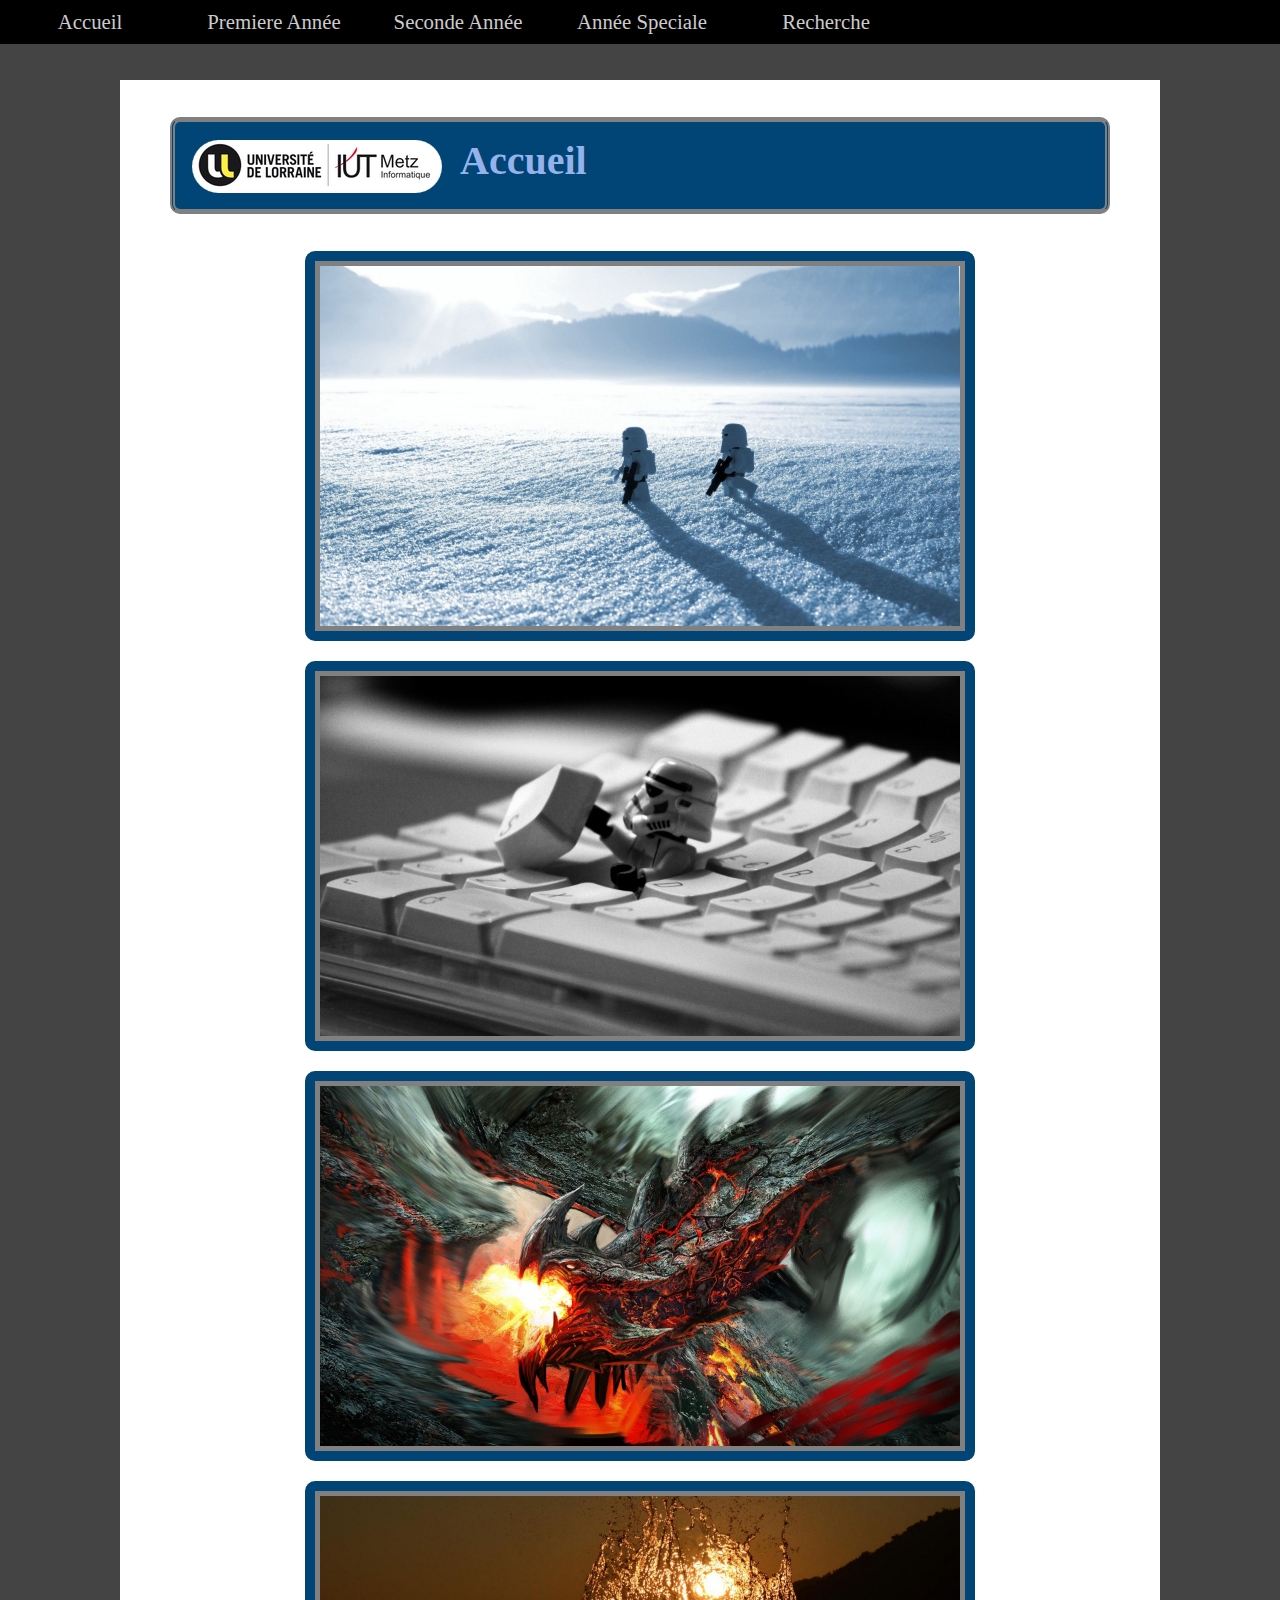
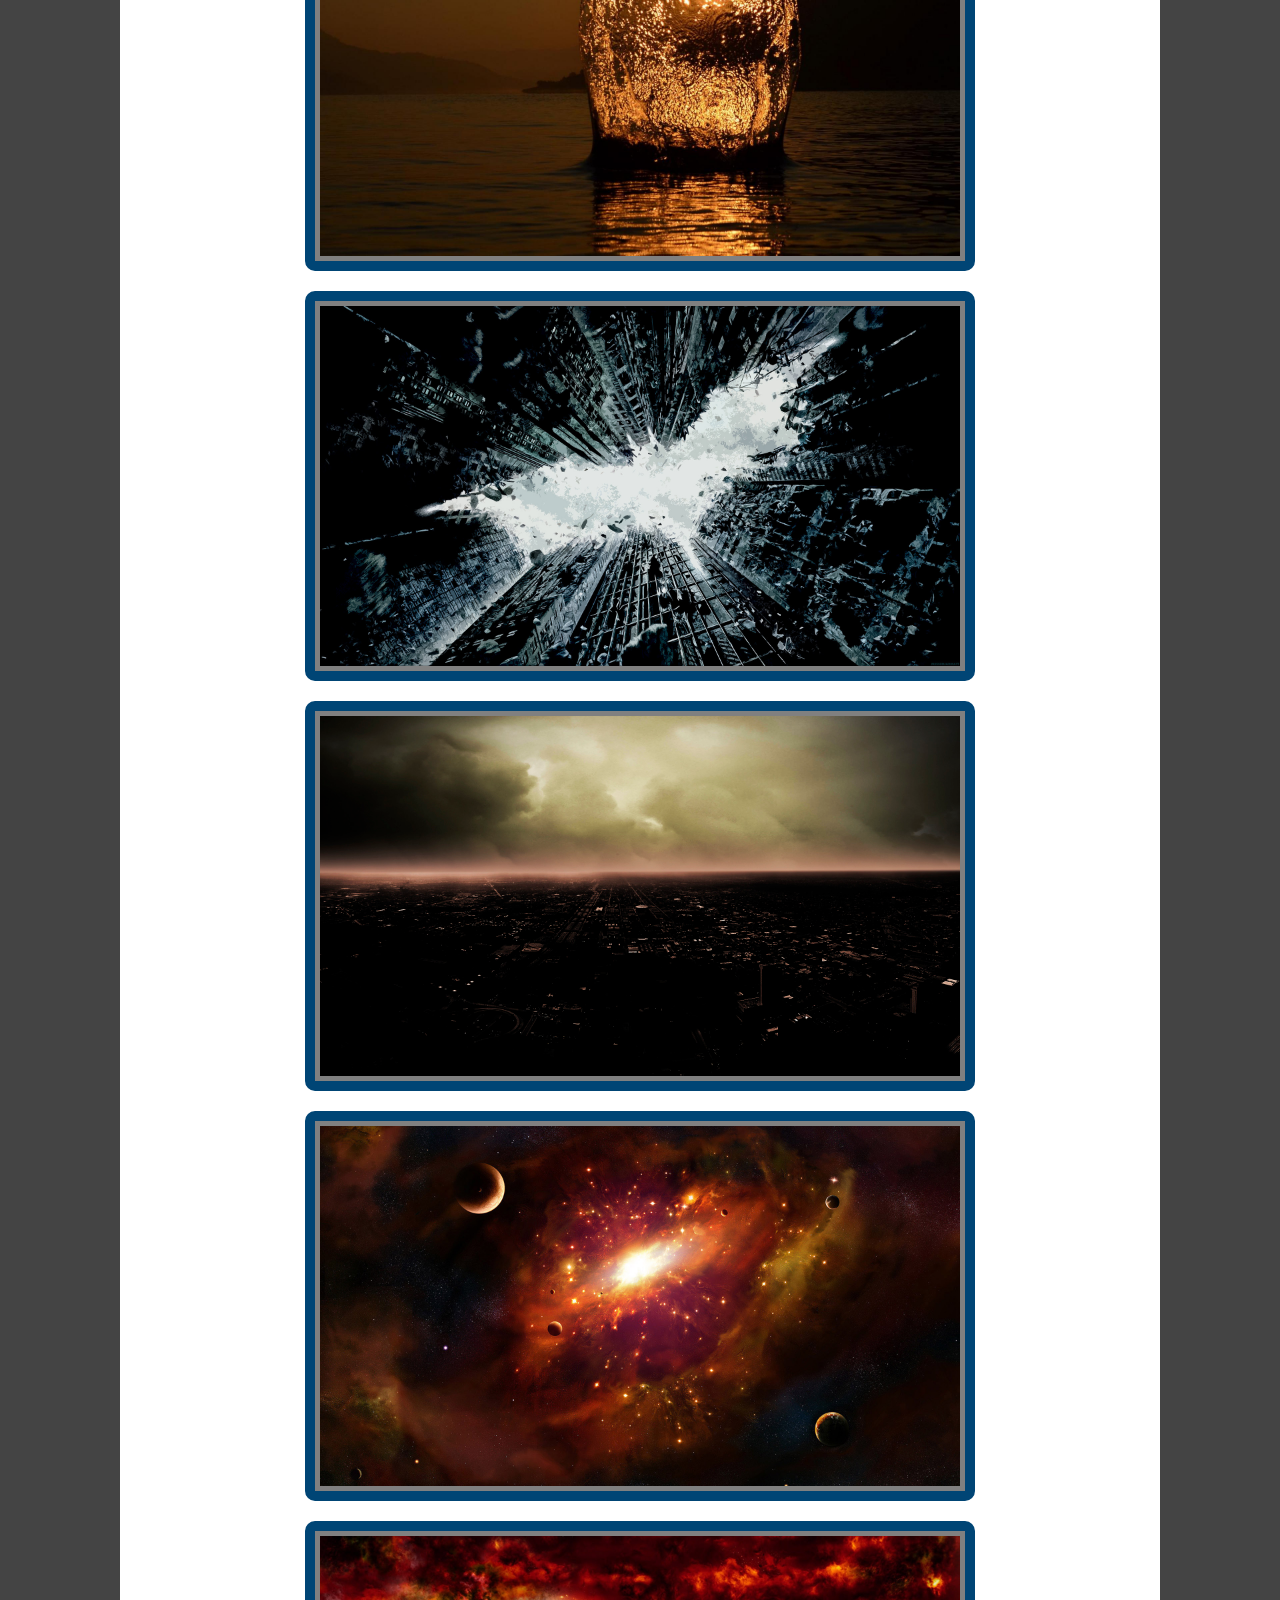
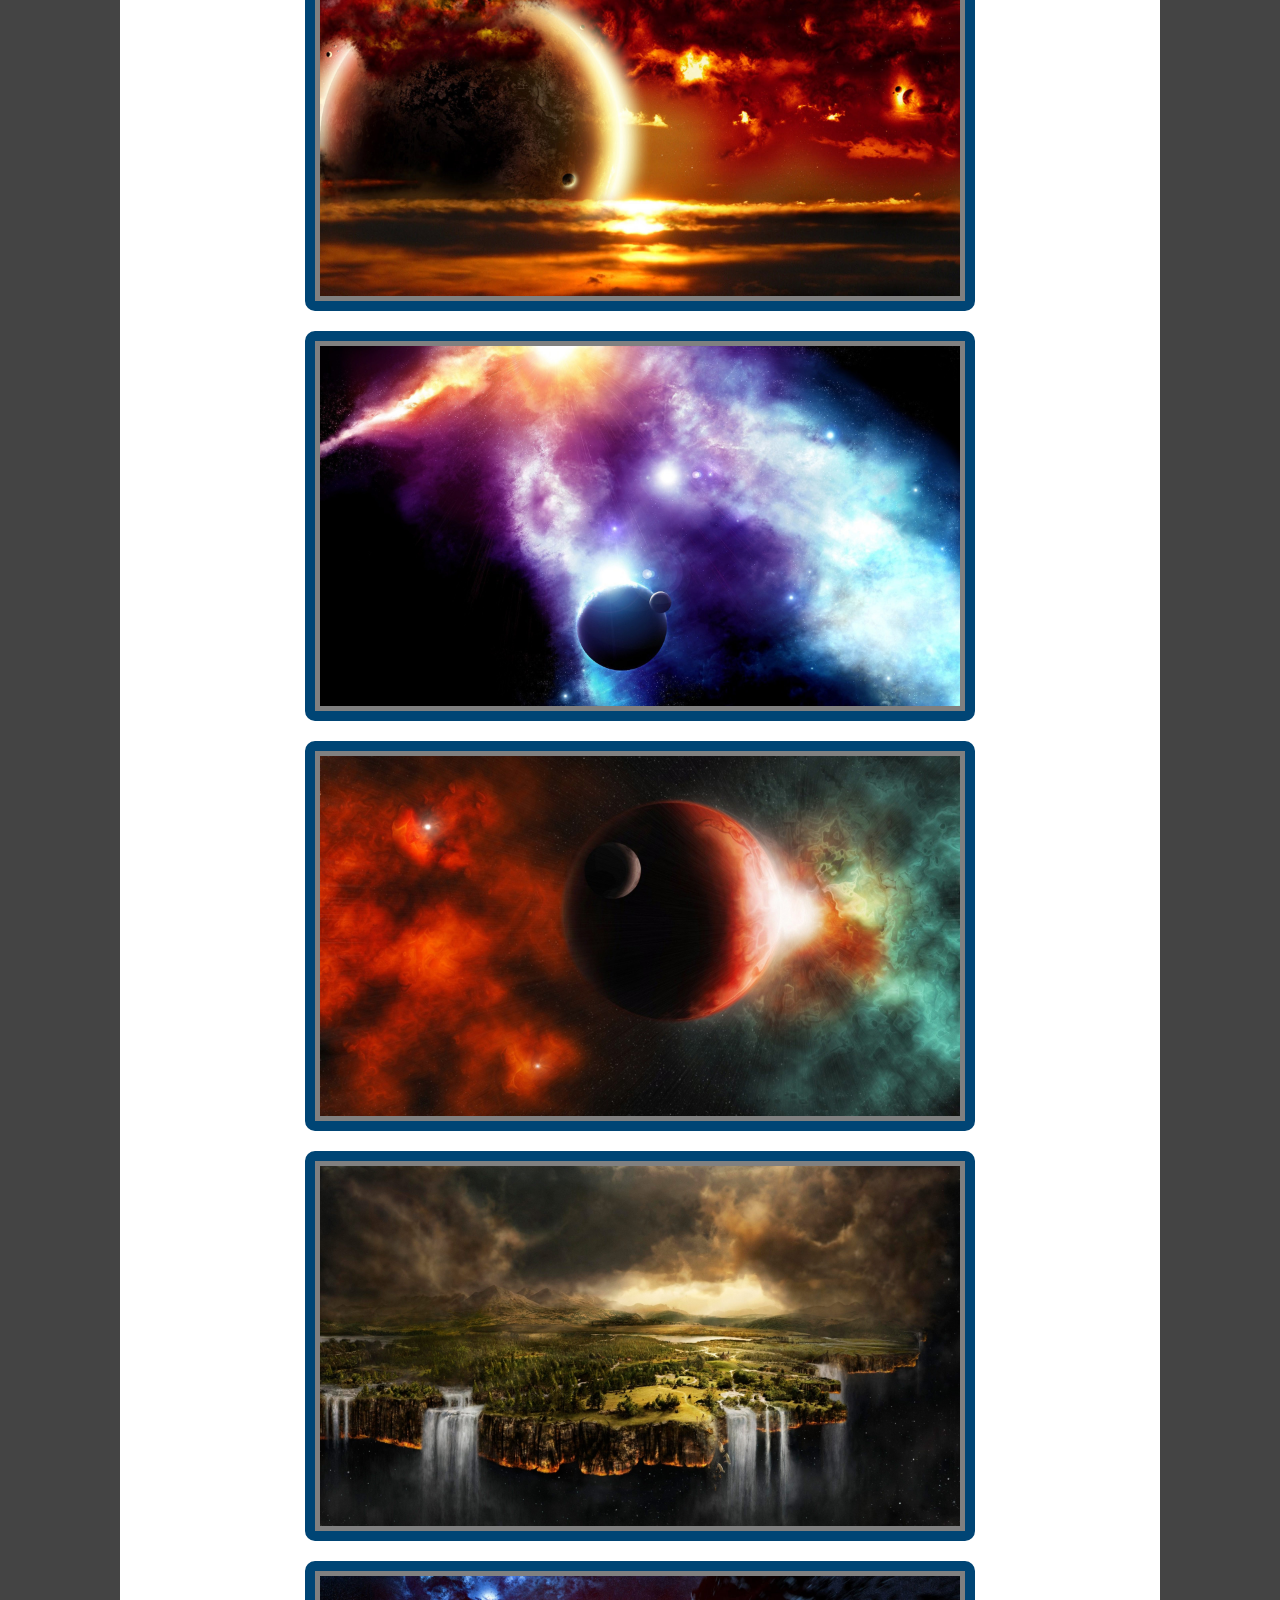
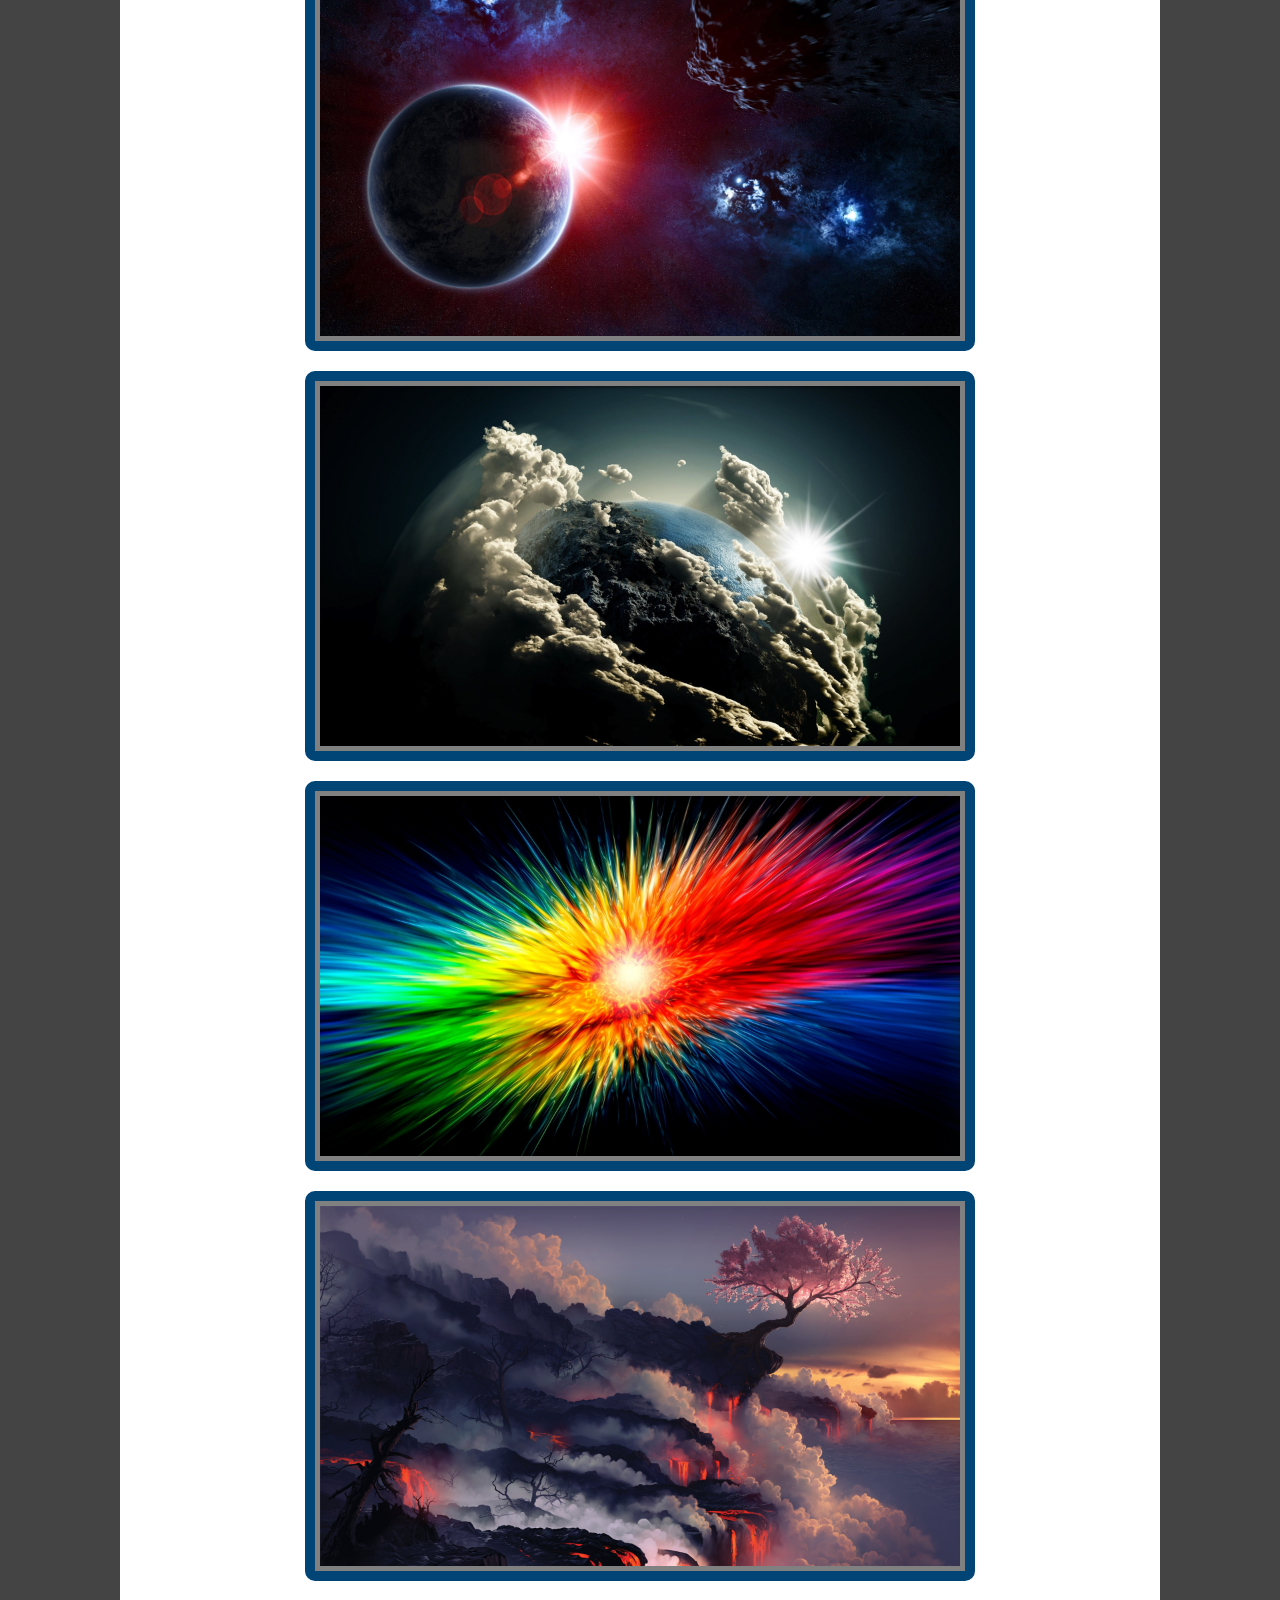
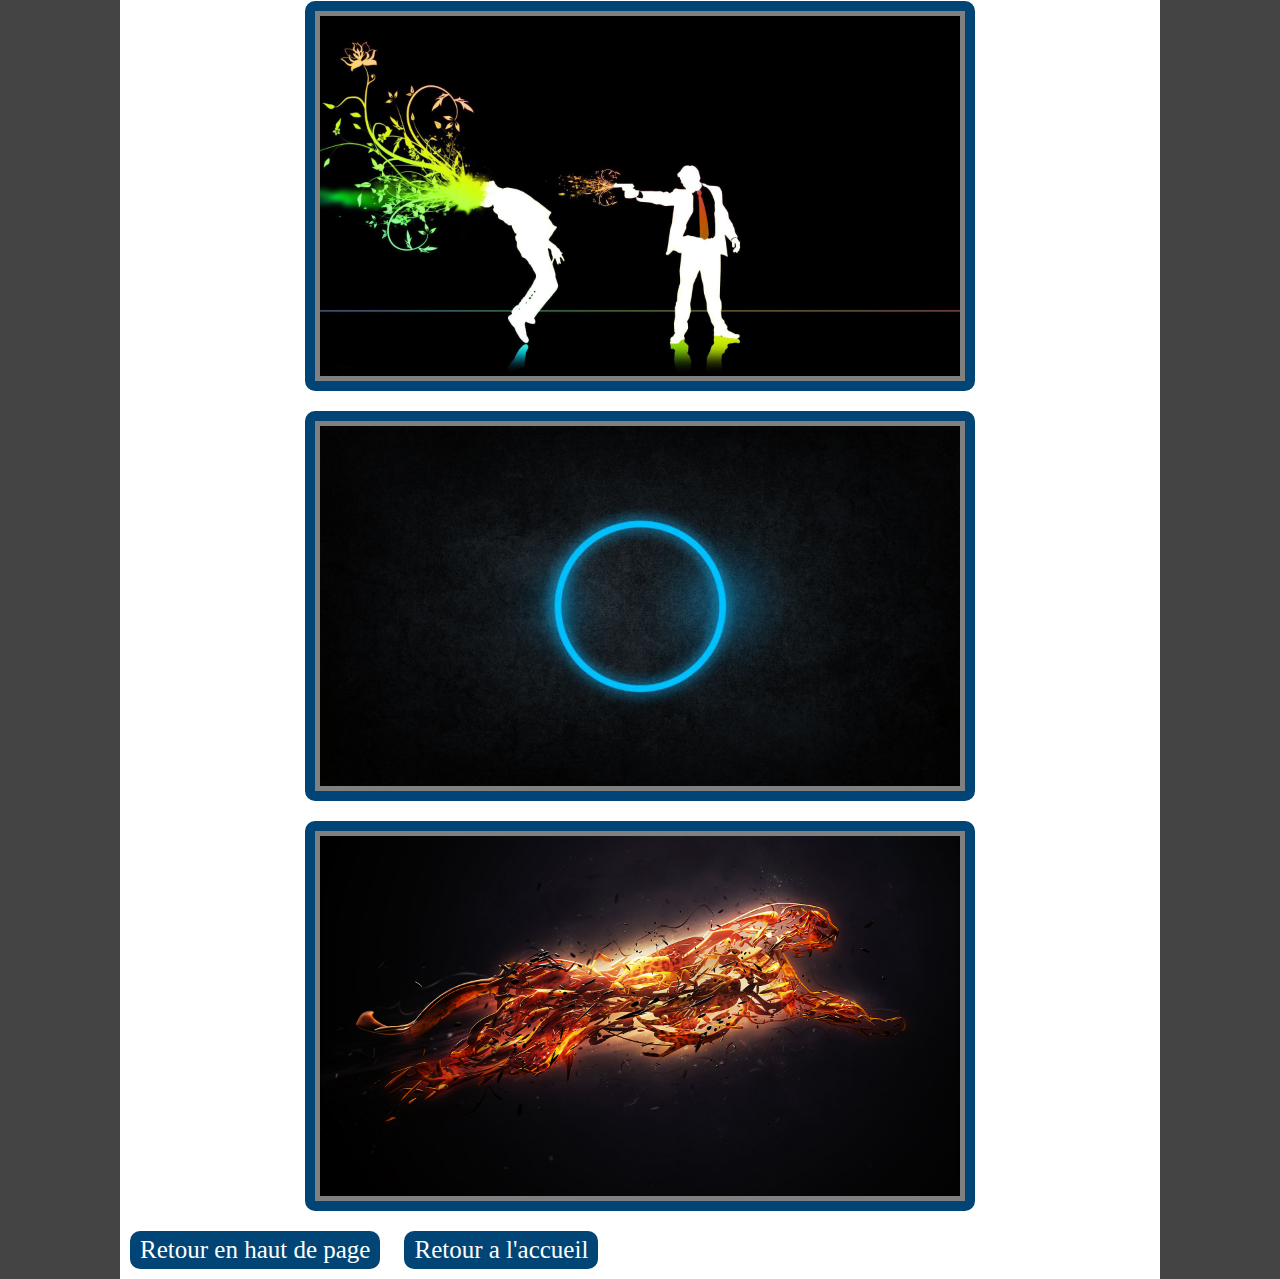
==== index.html @ b11535f0 "Ajout du boulot de gimo" ====
﻿<!DOCTYPE html> 
<html lang="fr"> 
 	<head> 
 		<meta charset="UTF-8" /> 
 		<title> DUT Informatique </title> 
		<link rel="stylesheet" media="screen and (min-width: 721px)" href="Projet-style1.css" />
		<link rel="stylesheet" media="screen and (max-width: 720px)" href="Projet-style1p.css" />
		<meta name="viewport" content="width=max-device-width, initial-scale=1"  />
		<link rel="icon" href="favicon.ico" />

 	</head> 
<body>
	<header>
		<article class="barre">
			<nav>
				<a href="./index.html">Accueil</a>
				<a href="./A1.html">Premiere Année</a>
				<a href="./A2.html">Seconde Année</a>
				<a href="./AS.html">Année Speciale</a>
				<a href="./SQL.html">Recherche</a>
			</nav>
		</article>
	</header>
	<div class="contour">
	
		<div class="corps">
			<h1 class="corps"> <img src="images/logosmall.png">  Accueil </h1> 
		
		<article>
			<img src="images/001.jpg">
		</article>
		
		<article>
			<img src="images/002.jpg">
		</article>
		
		<article>
			<img src="images/003.jpg">
		</article>
		
		<article>
			<img src="images/004.jpg">
		</article>
		
		<article>
			<img src="images/005.jpg">
		</article>
		
		<article>
			<img src="images/006.jpg">
		</article>
		
		<article>
			<img src="images/007.jpg">
		</article>
		
		<article>
			<img src="images/008.jpg">
		</article>
		
		<article>
			<img src="images/009.jpg">
		</article>
		
		<article>
			<img src="images/010.jpg">
		</article>
		
		<article>
			<img src="images/011.jpg">
		</article>
		
		<article>
			<img src="images/012.jpg">
		</article>
		
		<article>
			<img src="images/013.jpg">
		</article>
		
		<article>
			<img src="images/014.jpg">
		</article>
		
		<article>
			<img src="images/015.jpg">
		</article>
		
		<article>
			<img src="images/016.jpg">
		</article>
		
		<article>
			<img src="images/017.jpg">
		</article>
		
		<article>
			<img src="images/018.jpg">
		</article>
		
		</div>
		
		<footer>
		<a href="#">Retour en haut de page</a>
		<a href="./Accueil.html">Retour a l'accueil</a>
		</footer>
	
	</div>
	
</body>
---- Projet-style1.css ----
header {
	color: black;
	border-style: solid;
    border-width: 0px;
	border-top: 0px;
	border-right: 0px;
	border-left:0px;
    border-bottom: 0px;
    border-color: black;
	text-align: left;
	position: fixed; 
	width:100%;
}

article.barre{
	background-color: black;
}

hi.corps{
	background-color: black;
}

header p{
	text-align: left;
	display: inline;
}

p.titre {
	text-align: center;
	color: white;
	text-shadow: 3px 3px 2px black;
	text-decoration: none;
	font-size: 250%;
}

h1 {
	color: #96B2EA;
	text-decoration: none;
	font-size: 250%;
	margin-left: 30px;
	margin-right: 30px;
	background-color:#004575;
	border-radius: 10px;
	padding-top:15px;
	padding-bottom:25px;
	padding-left:15px;
	border: 5px solid grey;
	border-style: solid double;
	text-align: left;
}

img{
	float : left;
	padding-right: 15px;
}

body {
	margin-top :0px;
	margin-bottom : 0px;
	margin-left : 0px;
	margin-right : 0px;
	background-color:white;
	background-size: cover;
	background-attachment: fixed;
}

div article img{
	width: 640px;
	padding-left: 5px;
	padding-bottom: 5px;
	padding-top: 5px;
	padding-right: 5px;
	height: auto;
	background-color: grey;
	}


div article{
	border: 10px solid #004575;
	border-radius: 10px;
	text-align: center;
	display: inline-block;
	margin-left: 10px;
	margin-bottom: 10px;
	margin-top: 10px;
	margin-right: 10px;
	vertical-align: top;
	background-color: #004575;
	
}

a {
	color: black;
	text-align: center;
	font-size: 25px;
	background-color: snow;
}

nav a {
        text-decoration: none;
        display: inline-block;
        padding: 5px 10px 5px 10px;
		border-radius: 10px;
        margin: 5px;
		color: #CCCCCC;
		background-color: #000000;
		width: 150px;
		font-size: 130%;
}

nav a:hover{
	color: white;
	background-color: #101010;
}

nav{
	display: inline-block;
}

nav.navgauche{
	text-align: left;
}

nav.navdroite{
	text-align: right;
}

div.contour{
	padding-top: 40px;
	padding-left: 120px;
	padding-right: 120px;
	border-collapse: collapse;
	background-color: #444444;
	text-align: center;
}

div.corps {
	margin-top: 40px;
	padding-top: 10px;
	padding-left: 20px;
	padding-right: 20px;
	border-collapse: collapse;
	background-color: white;
	text-align: center;
}

p.corps {
	width: 640px;
	padding-bottom: 0px;
	font-size: 20px;
	position: center;
	background-color: white;
	color: black;
}

h2 {
	color: black;
	background-color: white;
	font-size: 20px;
	font-weight: normal;
	margin-top: 0px ;
	margin-bottom: 0px ;
	border-radius: 10px;
}

article h2 {
	text-shadow: 3px 3px 2px black;
	color: white;
	background-color: transparent;
	font-size: 20px;
	font-weight: normal;
	margin-top: 0px ;
	margin-bottom: 0px ;
	border-radius: 10px;
	font-weight:bold;
}

* {
 font-family: Tahoma;
 text-decoration: none;
}

footer a {
        text-decoration: none;
        display: inline-block;
        text-align:center;
		vertical-align: bottom;
        padding: 5px 10px 5px 10px;
		border-radius: 10px;
        margin: 10px;
		color: white;
		background-color: #004575;
}

footer a:hover{
	color: black;
	background-color: lightgray;
}

footer {
	background-color:white;
	border-style: solid;
    border-width: 0px;
	border-top: 0px;
	border-right: 0px;
	border-left:0px;
    border-bottom: 0px;
    border-color: black;
	text-align: left;
}


audio {
	border: 10px solid lightblue;
	border-style: ridge;
	border-radius: 10px;

}
article p.court { 
	width: 600px;
	margin-left: 8px;
	margin-bottom: 8px;
	margin-top: 8px;
	margin-right: 8px;
	border-radius: 10px;
	padding-bottom: 0px;
	font-size: 20px;
	position: center;
	background-color: white;
	color: black;
	
}
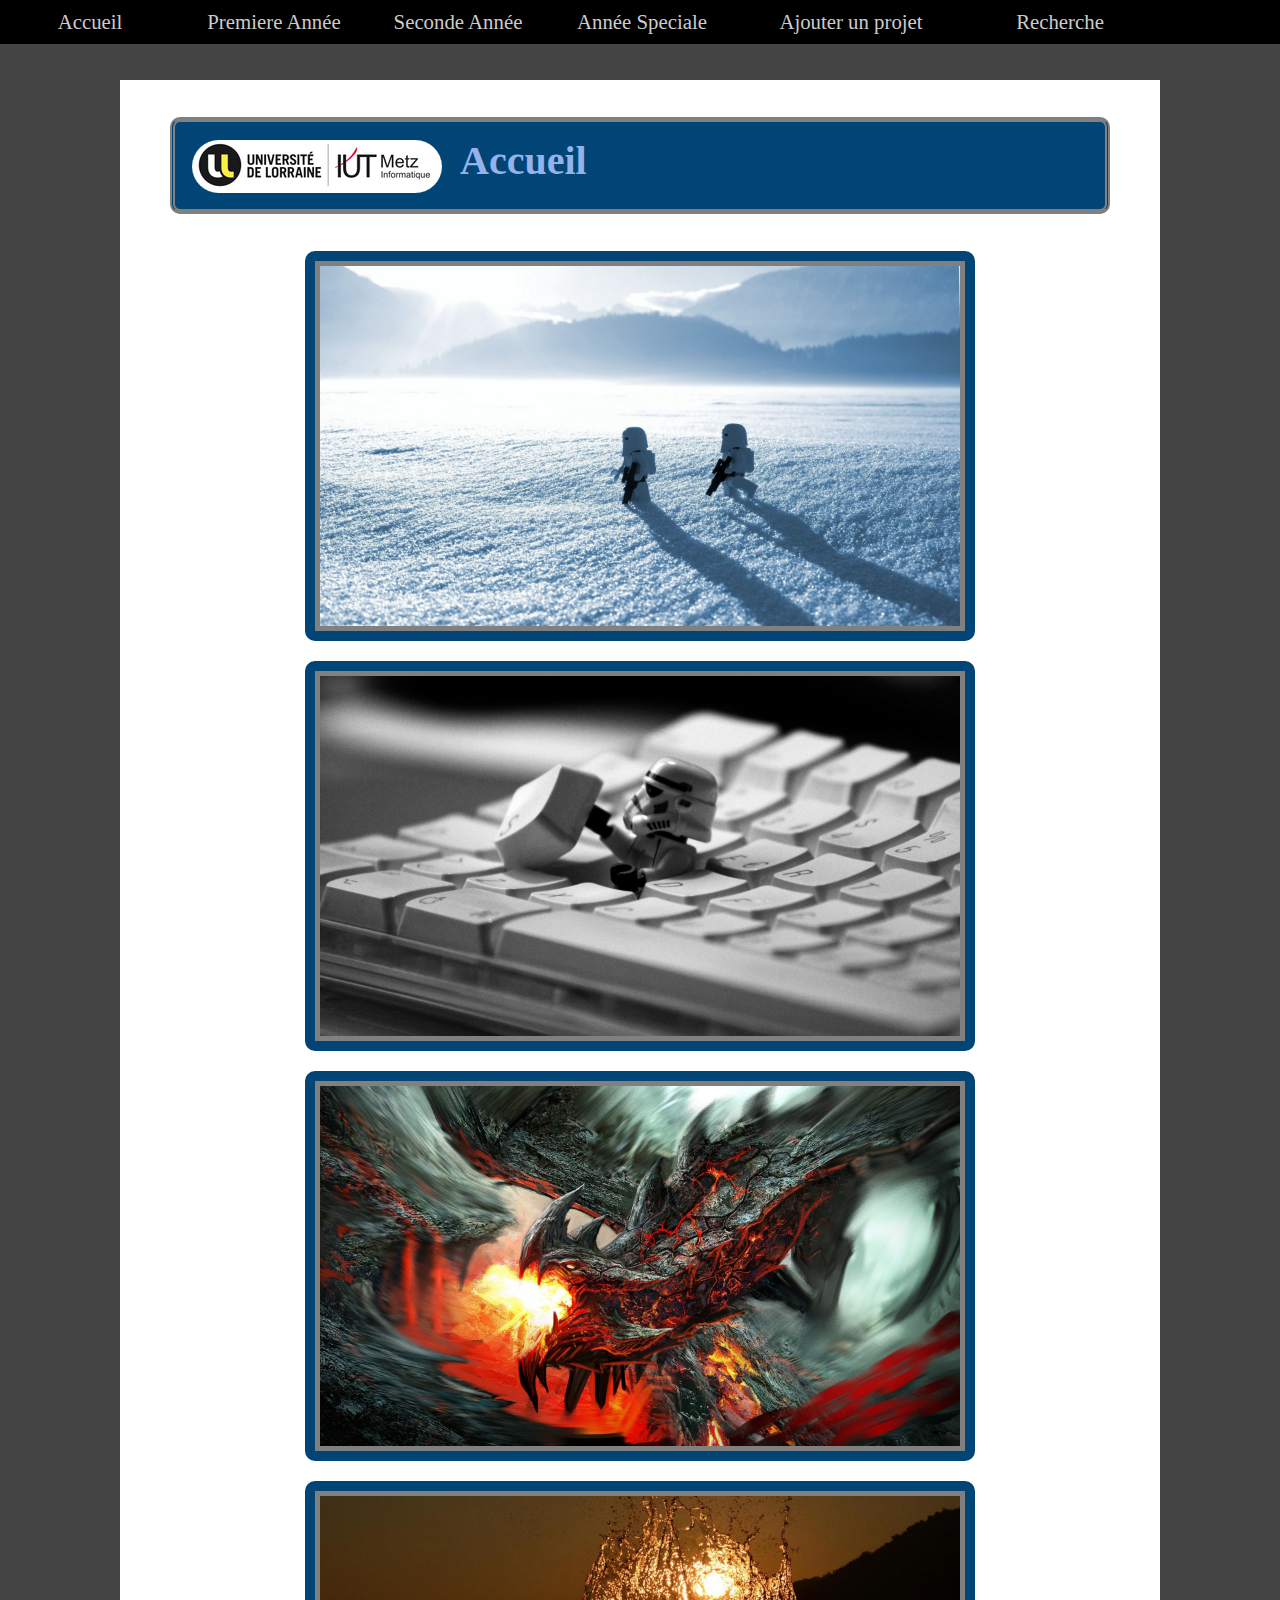
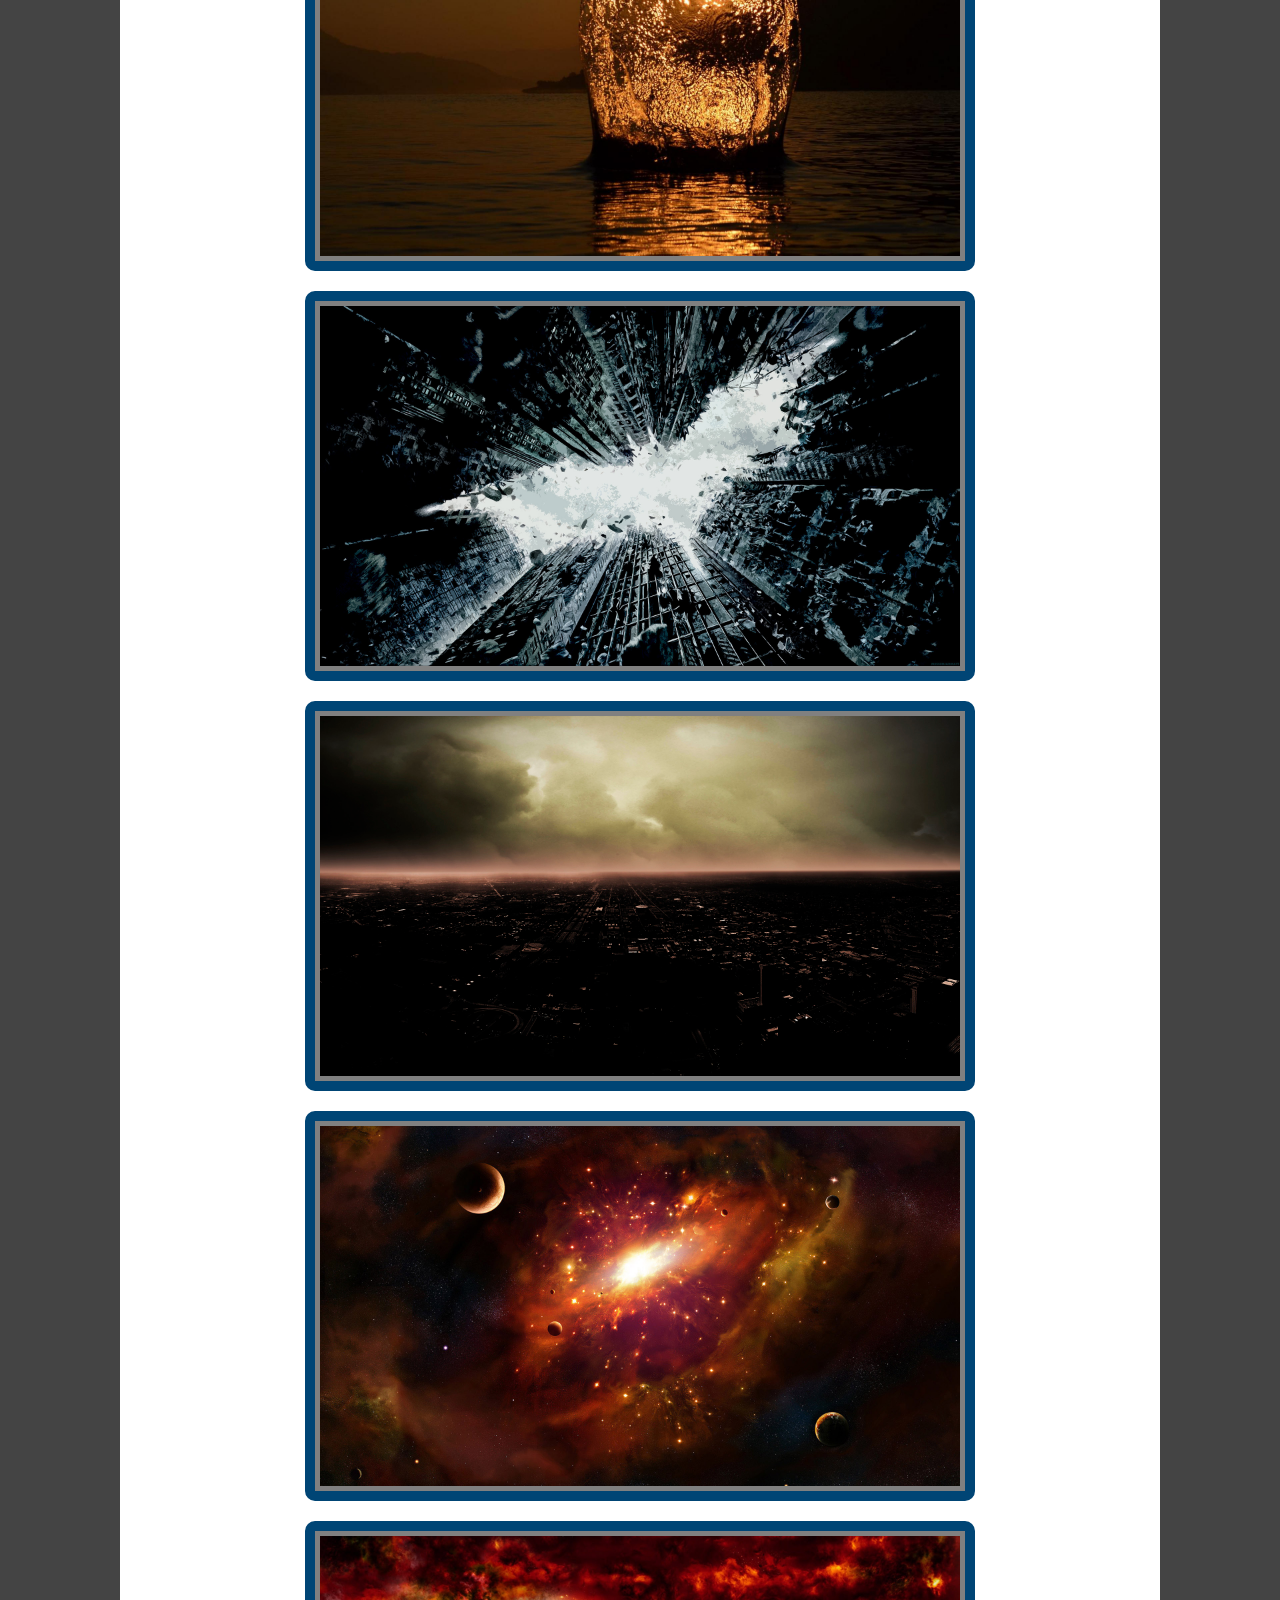
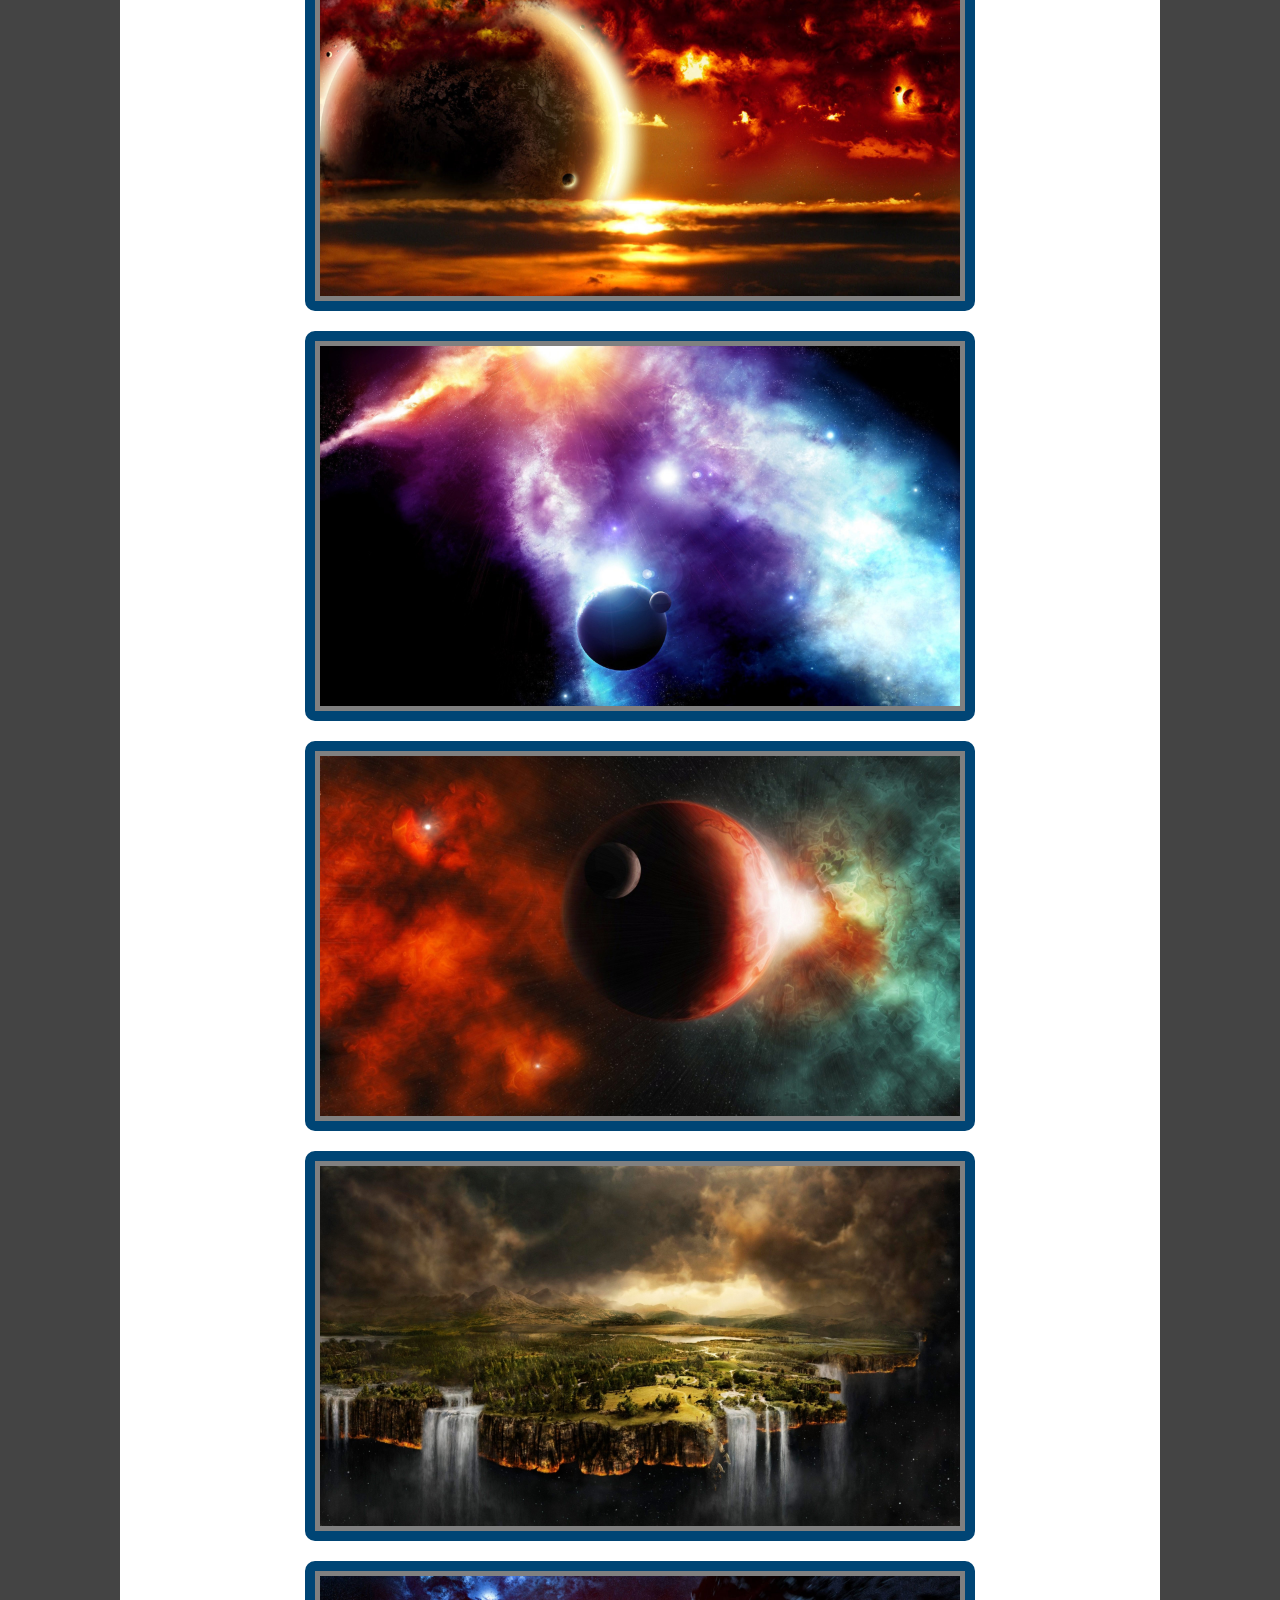
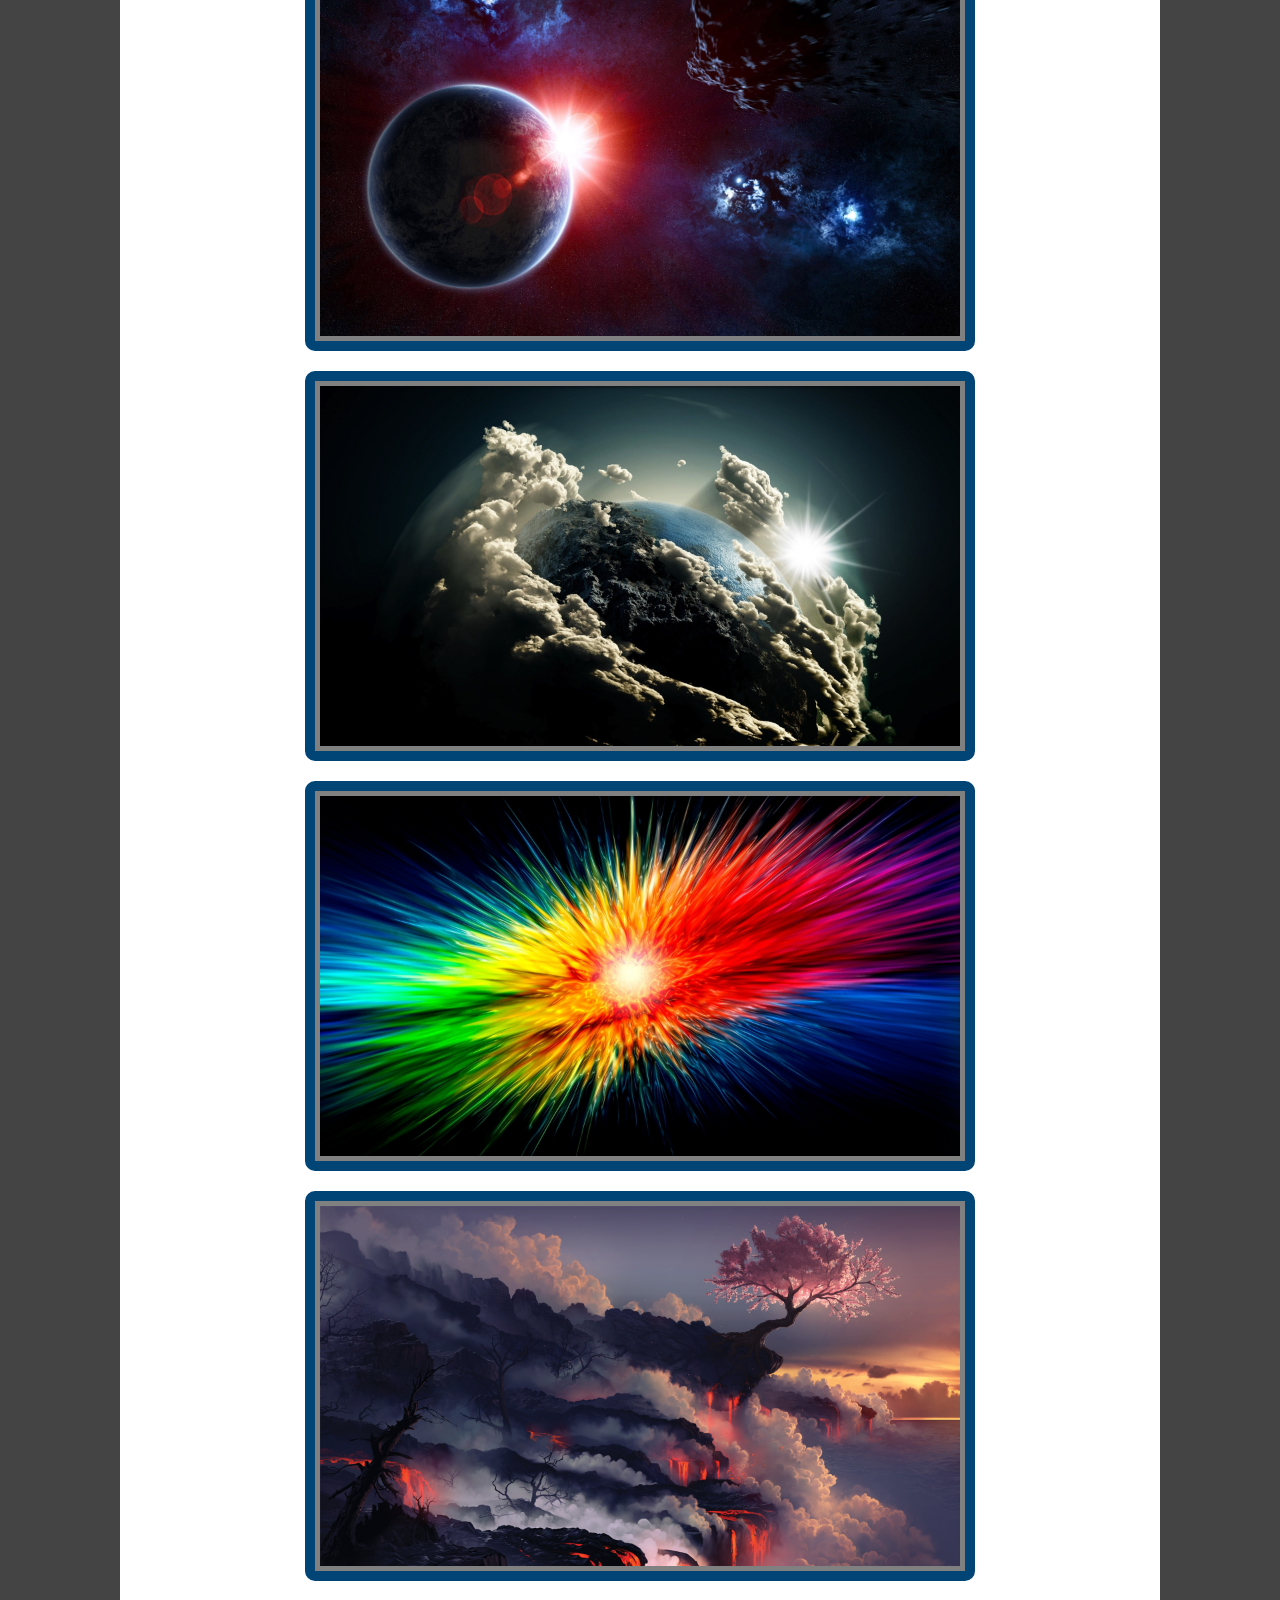
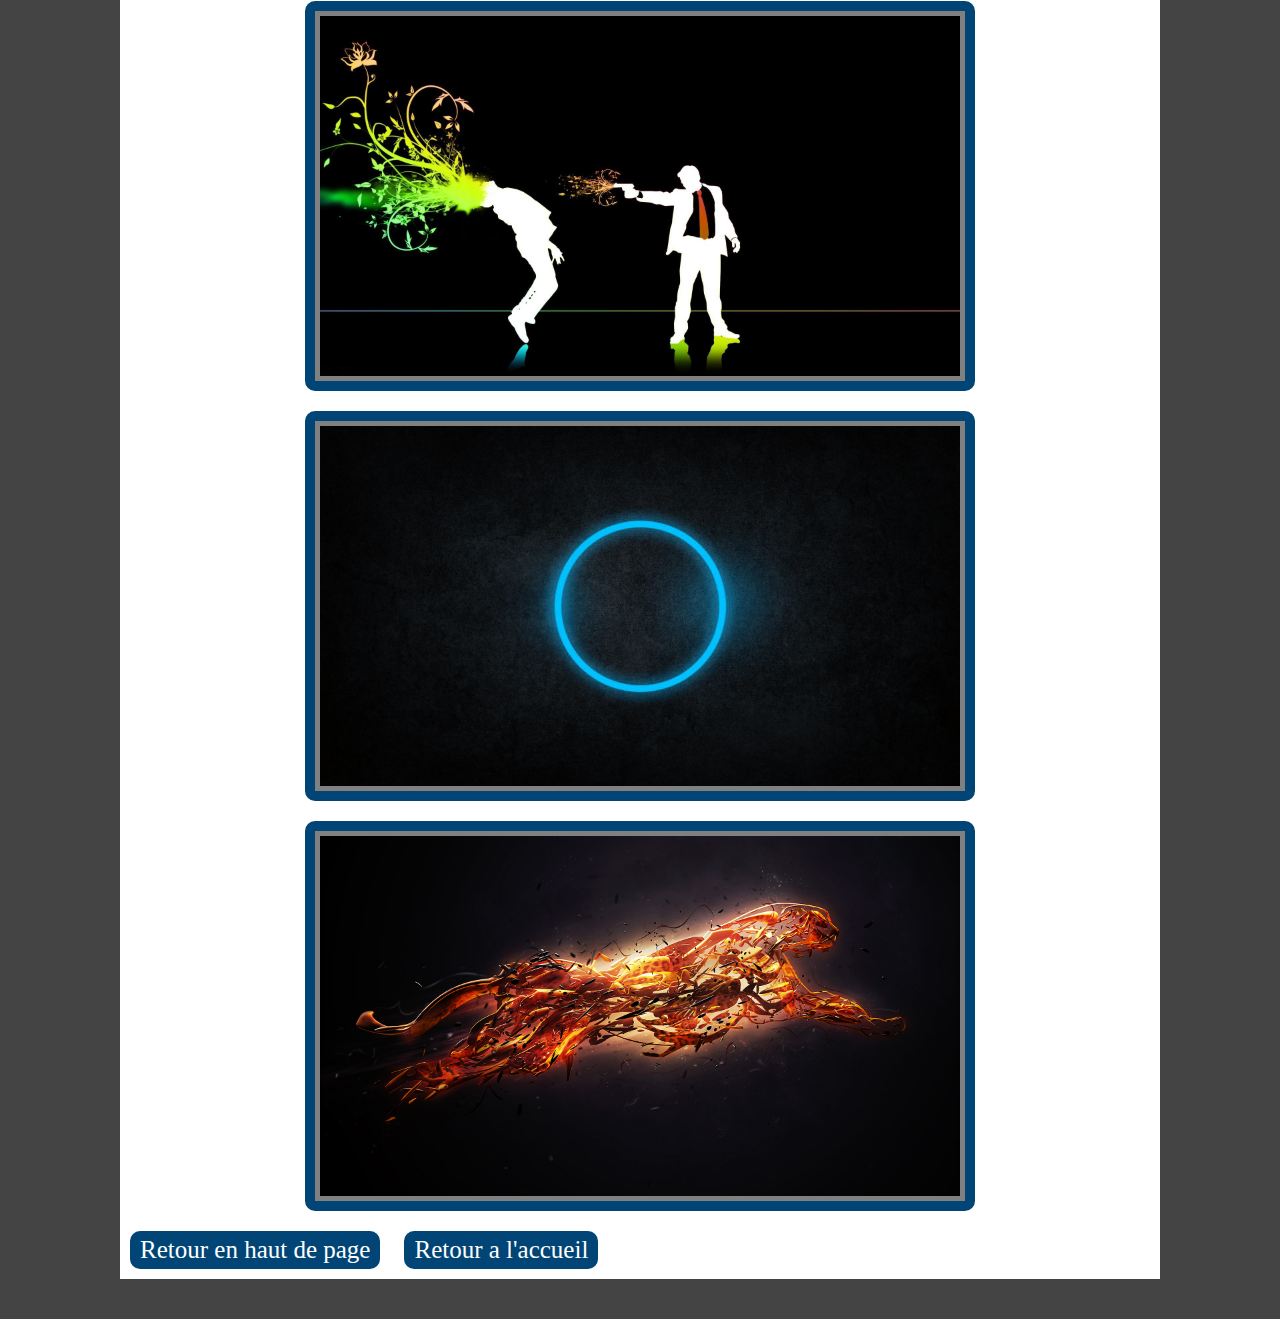
==== commit fbfe8062: "Add files via upload" ====
--- a/index.html
+++ b/index.html
@@ -17,6 +17,7 @@
 				<a href="./A1.html">Premiere Année</a>
 				<a href="./A2.html">Seconde Année</a>
 				<a href="./AS.html">Année Speciale</a>
+				<a id="add" href="./Add.html">Ajouter un projet</a>
 				<a href="./SQL.html">Recherche</a>
 			</nav>
 		</article>
--- a/Projet-style1.css
+++ b/Projet-style1.css
@@ -88,6 +88,18 @@
 	background-color: #004575;
 	
 }
+
+article.box
+{
+	display: inline-block; 
+	height: 20px;
+	border: 2px solid black;
+	border-radius: 0;
+	width: 100px;
+	margin: 1	;
+	padding: 0;
+}
+
 
 a {
 	color: black;
@@ -113,6 +125,10 @@
 	background-color: #101010;
 }
 
+#add {
+	width: 200px;
+}
+
 nav{
 	display: inline-block;
 }
@@ -123,12 +139,17 @@
 
 nav.navdroite{
 	text-align: right;
+}
+
+div {
+	text-align: center;
 }
 
 div.contour{
 	padding-top: 40px;
 	padding-left: 120px;
 	padding-right: 120px;
+	padding-bottom: 40px;
 	border-collapse: collapse;
 	background-color: #444444;
 	text-align: center;
@@ -231,3 +252,12 @@
 	
 }
 
+p  {
+	margin: 8 8 8 8;
+	padding: 5 5 5 5;
+	font-size: 20px;
+	background-color: white;
+	color: black;
+	display: inline-block;
+}
+
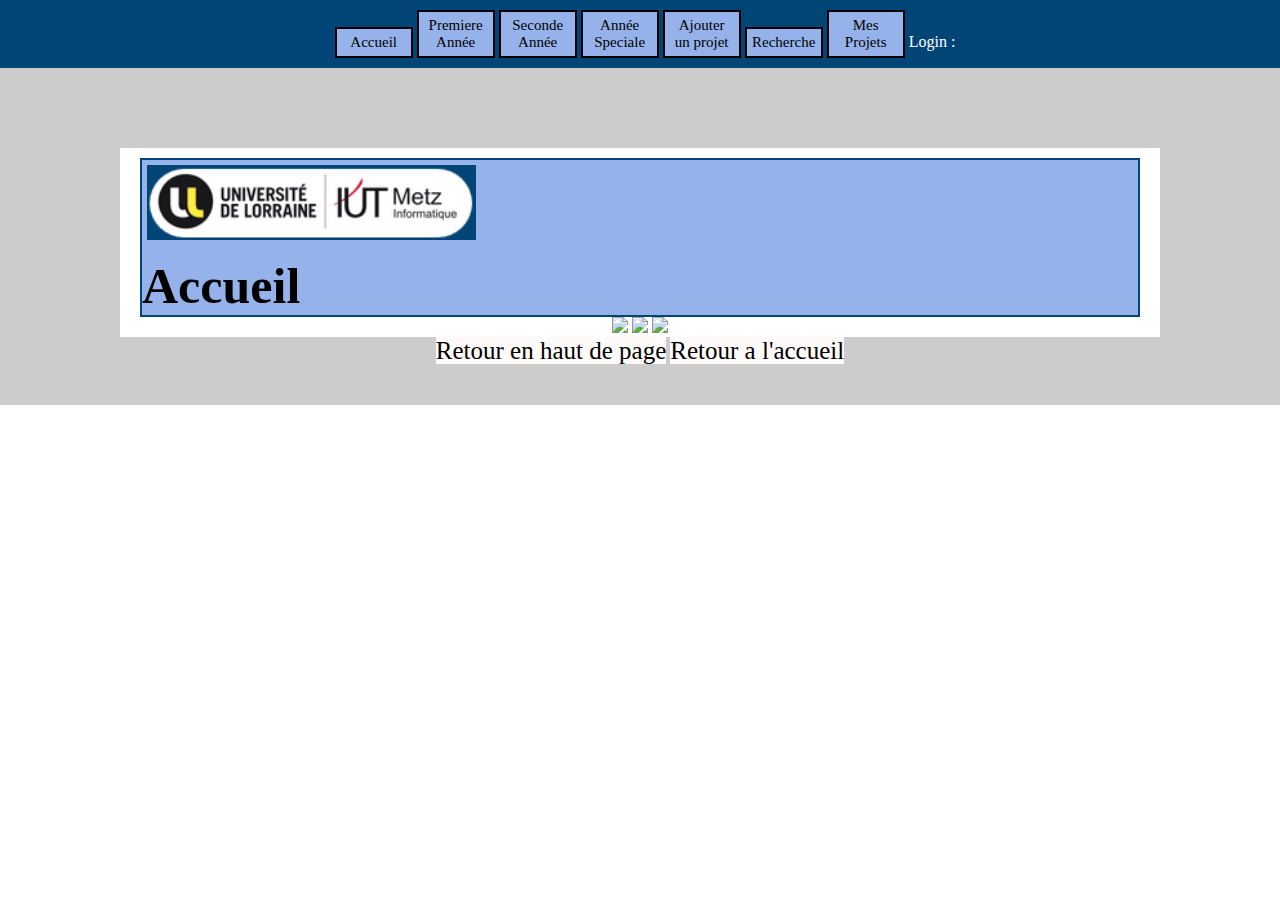
==== commit 5fd2706f: "2eme site" ====
--- a/index.html
+++ b/index.html
@@ -11,101 +11,41 @@
  	</head> 
 <body>
 	<header>
-		<article class="barre">
 			<nav>
 				<a href="./index.html">Accueil</a>
 				<a href="./A1.html">Premiere Année</a>
 				<a href="./A2.html">Seconde Année</a>
 				<a href="./AS.html">Année Speciale</a>
-				<a id="add" href="./Add.html">Ajouter un projet</a>
+				<a href="./Add.html">Ajouter un projet</a>
 				<a href="./SQL.html">Recherche</a>
+				<a href="./projects.html">Mes Projets</a>
+				Login : 
 			</nav>
-		</article>
 	</header>
-	<div class="contour">
+	<section id="contour">
 	
-		<div class="corps">
-			<h1 class="corps"> <img src="images/logosmall.png">  Accueil </h1> 
+		<section id="corps">
+			<h1> <img src="images/logosmall.png"> <p> Accueil</p> </h1> 
+			
+			<article> 
+				<img src="./images/1.png" />
+			</article>
+			
+			<article> 
+				<img src="./images/2.png" />
+			</article>
+			
+			<article> 
+				<img src="./images/3.png" />
+			</article>
 		
-		<article>
-			<img src="images/001.jpg">
-		</article>
-		
-		<article>
-			<img src="images/002.jpg">
-		</article>
-		
-		<article>
-			<img src="images/003.jpg">
-		</article>
-		
-		<article>
-			<img src="images/004.jpg">
-		</article>
-		
-		<article>
-			<img src="images/005.jpg">
-		</article>
-		
-		<article>
-			<img src="images/006.jpg">
-		</article>
-		
-		<article>
-			<img src="images/007.jpg">
-		</article>
-		
-		<article>
-			<img src="images/008.jpg">
-		</article>
-		
-		<article>
-			<img src="images/009.jpg">
-		</article>
-		
-		<article>
-			<img src="images/010.jpg">
-		</article>
-		
-		<article>
-			<img src="images/011.jpg">
-		</article>
-		
-		<article>
-			<img src="images/012.jpg">
-		</article>
-		
-		<article>
-			<img src="images/013.jpg">
-		</article>
-		
-		<article>
-			<img src="images/014.jpg">
-		</article>
-		
-		<article>
-			<img src="images/015.jpg">
-		</article>
-		
-		<article>
-			<img src="images/016.jpg">
-		</article>
-		
-		<article>
-			<img src="images/017.jpg">
-		</article>
-		
-		<article>
-			<img src="images/018.jpg">
-		</article>
-		
-		</div>
+		</section>
 		
 		<footer>
-		<a href="#">Retour en haut de page</a>
-		<a href="./Accueil.html">Retour a l'accueil</a>
+			<a href="#">Retour en haut de page</a>
+			<a href="./Accueil.html">Retour a l'accueil</a>
 		</footer>
 	
-	</div>
+	</section>
 	
 </body>--- a/Projet-style1.css
+++ b/Projet-style1.css
@@ -1,263 +1,80 @@
-header {
-	color: black;
-	border-style: solid;
-    border-width: 0px;
-	border-top: 0px;
-	border-right: 0px;
-	border-left:0px;
-    border-bottom: 0px;
-    border-color: black;
-	text-align: left;
-	position: fixed; 
-	width:100%;
-}
-
-article.barre{
-	background-color: black;
-}
-
-hi.corps{
-	background-color: black;
-}
-
-header p{
-	text-align: left;
-	display: inline;
-}
-
-p.titre {
-	text-align: center;
-	color: white;
-	text-shadow: 3px 3px 2px black;
-	text-decoration: none;
-	font-size: 250%;
-}
-
-h1 {
-	color: #96B2EA;
-	text-decoration: none;
-	font-size: 250%;
-	margin-left: 30px;
-	margin-right: 30px;
-	background-color:#004575;
-	border-radius: 10px;
-	padding-top:15px;
-	padding-bottom:25px;
-	padding-left:15px;
-	border: 5px solid grey;
-	border-style: solid double;
-	text-align: left;
-}
-
-img{
-	float : left;
-	padding-right: 15px;
-}
-
-body {
-	margin-top :0px;
-	margin-bottom : 0px;
-	margin-left : 0px;
-	margin-right : 0px;
-	background-color:white;
-	background-size: cover;
-	background-attachment: fixed;
-}
-
-div article img{
-	width: 640px;
-	padding-left: 5px;
-	padding-bottom: 5px;
-	padding-top: 5px;
-	padding-right: 5px;
-	height: auto;
-	background-color: grey;
-	}
-
-
-div article{
-	border: 10px solid #004575;
-	border-radius: 10px;
-	text-align: center;
-	display: inline-block;
-	margin-left: 10px;
-	margin-bottom: 10px;
-	margin-top: 10px;
-	margin-right: 10px;
-	vertical-align: top;
-	background-color: #004575;
-	
-}
-
-article.box
-{
-	display: inline-block; 
-	height: 20px;
-	border: 2px solid black;
-	border-radius: 0;
-	width: 100px;
-	margin: 1	;
-	padding: 0;
-}
-
-
-a {
-	color: black;
-	text-align: center;
-	font-size: 25px;
-	background-color: snow;
-}
-
-nav a {
-        text-decoration: none;
-        display: inline-block;
-        padding: 5px 10px 5px 10px;
-		border-radius: 10px;
-        margin: 5px;
-		color: #CCCCCC;
-		background-color: #000000;
-		width: 150px;
-		font-size: 130%;
-}
-
-nav a:hover{
-	color: white;
-	background-color: #101010;
-}
-
-#add {
-	width: 200px;
-}
-
-nav{
-	display: inline-block;
-}
-
-nav.navgauche{
-	text-align: left;
-}
-
-nav.navdroite{
-	text-align: right;
-}
-
-div {
-	text-align: center;
-}
-
-div.contour{
-	padding-top: 40px;
-	padding-left: 120px;
-	padding-right: 120px;
-	padding-bottom: 40px;
-	border-collapse: collapse;
-	background-color: #444444;
-	text-align: center;
-}
-
-div.corps {
-	margin-top: 40px;
-	padding-top: 10px;
-	padding-left: 20px;
-	padding-right: 20px;
-	border-collapse: collapse;
-	background-color: white;
-	text-align: center;
-}
-
-p.corps {
-	width: 640px;
-	padding-bottom: 0px;
-	font-size: 20px;
-	position: center;
-	background-color: white;
-	color: black;
-}
-
-h2 {
-	color: black;
-	background-color: white;
-	font-size: 20px;
-	font-weight: normal;
-	margin-top: 0px ;
-	margin-bottom: 0px ;
-	border-radius: 10px;
-}
-
-article h2 {
-	text-shadow: 3px 3px 2px black;
-	color: white;
-	background-color: transparent;
-	font-size: 20px;
-	font-weight: normal;
-	margin-top: 0px ;
-	margin-bottom: 0px ;
-	border-radius: 10px;
-	font-weight:bold;
-}
-
-* {
- font-family: Tahoma;
- text-decoration: none;
-}
-
-footer a {
-        text-decoration: none;
-        display: inline-block;
-        text-align:center;
-		vertical-align: bottom;
-        padding: 5px 10px 5px 10px;
-		border-radius: 10px;
-        margin: 10px;
-		color: white;
-		background-color: #004575;
-}
-
-footer a:hover{
-	color: black;
-	background-color: lightgray;
-}
-
-footer {
-	background-color:white;
-	border-style: solid;
-    border-width: 0px;
-	border-top: 0px;
-	border-right: 0px;
-	border-left:0px;
-    border-bottom: 0px;
-    border-color: black;
-	text-align: left;
-}
-
-
-audio {
-	border: 10px solid lightblue;
-	border-style: ridge;
-	border-radius: 10px;
-
-}
-article p.court { 
-	width: 600px;
-	margin-left: 8px;
-	margin-bottom: 8px;
-	margin-top: 8px;
-	margin-right: 8px;
-	border-radius: 10px;
-	padding-bottom: 0px;
-	font-size: 20px;
-	position: center;
-	background-color: white;
-	color: black;
-	
-}
-
-p  {
-	margin: 8 8 8 8;
-	padding: 5 5 5 5;
-	font-size: 20px;
-	background-color: white;
-	color: black;
-	display: inline-block;
-}
-
+* {
+	font-family: Tahoma;
+	text-decoration: none;
+	padding: 0px;
+	margin: 0px;
+}
+
+
+nav {
+	background-color: #004575;
+	width: 100%;
+	color: white;
+	display: inline-block;
+	padding: 10px 5px 10px 5px;
+	text-align:center;
+
+}
+
+nav a {
+	text-align:center;
+	background-color:#96B2EA;
+	color: black;
+	display: inline-block;
+	width: 5%;
+	border: 2px solid black;
+	padding: 5px;
+	font-size: 15px;
+}
+
+nav a:hover {
+	color: white;
+}
+
+#contour{
+	padding-top: 40px;
+	padding-left: 120px;
+	padding-right: 120px;
+	padding-bottom: 40px;
+	border-collapse: collapse;
+	background-color: #CCCCCC;
+	text-align: center;
+}
+
+#corps {
+	margin-top: 40px;
+	padding-top: 10px;
+	padding-left: 20px;
+	padding-right: 20px;
+	border-collapse: collapse;
+	background-color: white;
+	text-align: center;
+}
+a {
+	color: black;
+	text-align: center;
+	font-size: 25px;
+	background-color: snow;
+}
+
+article {
+	display: inline-block;
+}
+
+img {
+	width: 33%;
+	height: auto;
+}
+
+
+h1 {
+	background-color: #96B2EA;
+	border: 2px solid #004575;
+	text-align:left;
+	font-size: 50px;
+}
+
+h1 img {
+	padding: 5px 5px 5px 5px;
+}
+
